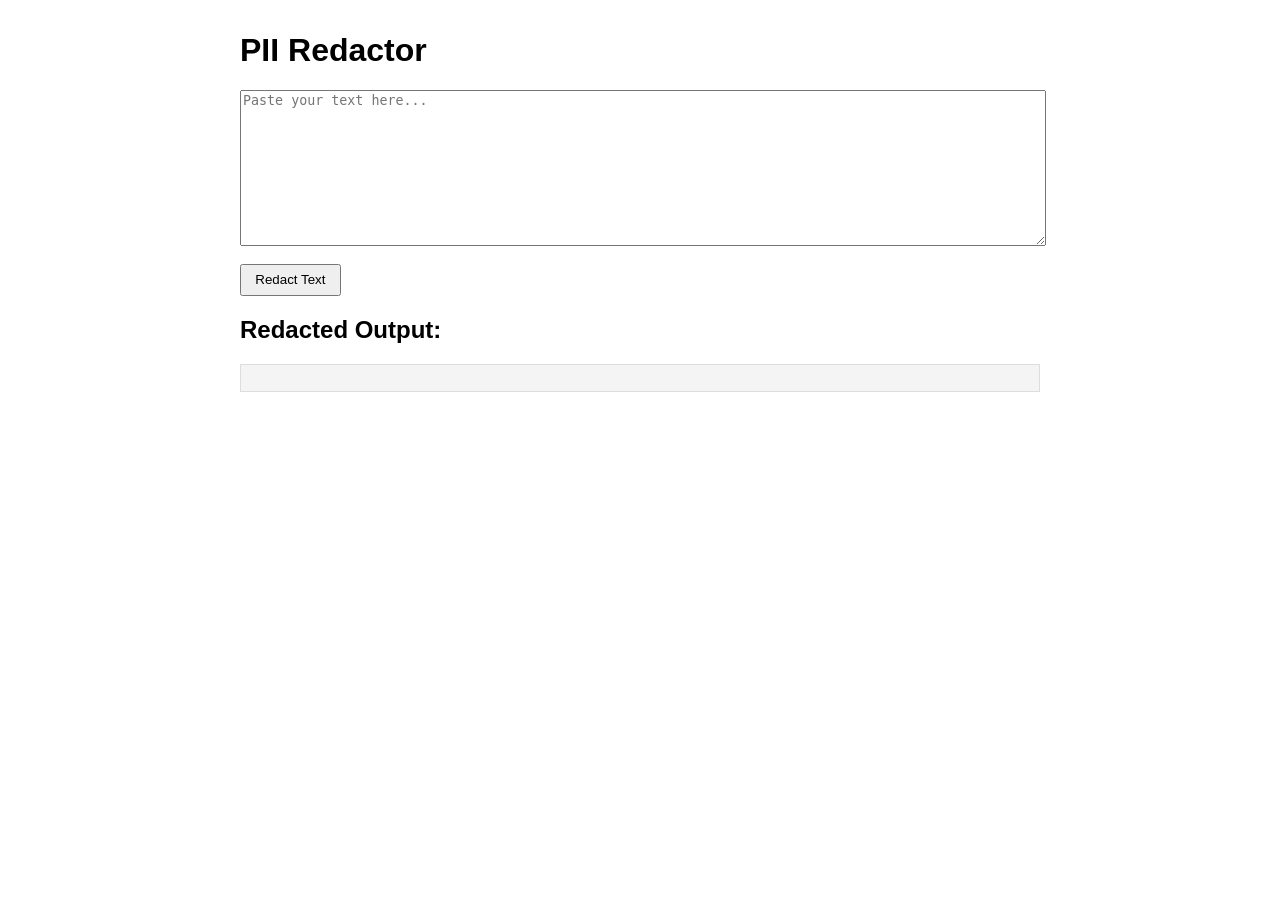
==== frontend/index.html @ 25fa4ab3 "feat: Set up project structure for pii-redactor This commit establishes the initial repository struc" ====
<!DOCTYPE html>
<html lang="en">
<head>
    <meta charset="UTF-8">
    <meta name="viewport" content="width=device-width, initial-scale=1.0">
    <title>PII Redactor</title>
    <link rel="stylesheet" href="styles.css">
</head>
<body>
    <h1>PII Redactor</h1>
    <textarea id="input-text" rows="10" cols="50" placeholder="Paste your text here..."></textarea>
    <br>
    <button id="redact-btn">Redact Text</button>
    <h2>Redacted Output:</h2>
    <pre id="output-text"></pre>

    <script src="app.js"></script>
</body>
</html>
---- frontend/styles.css ----
body {
    font-family: Arial, sans-serif;
    max-width: 800px;
    margin: 2em auto;
    padding: 0 1em;
}

textarea {
    width: 100%;
    margin-bottom: 1em;
}

button {
    padding: 0.5em 1em;
    cursor: pointer;
}

pre {
    background-color: #f4f4f4;
    padding: 1em;
    border: 1px solid #ddd;
    white-space: pre-wrap;
    word-wrap: break-word;
}
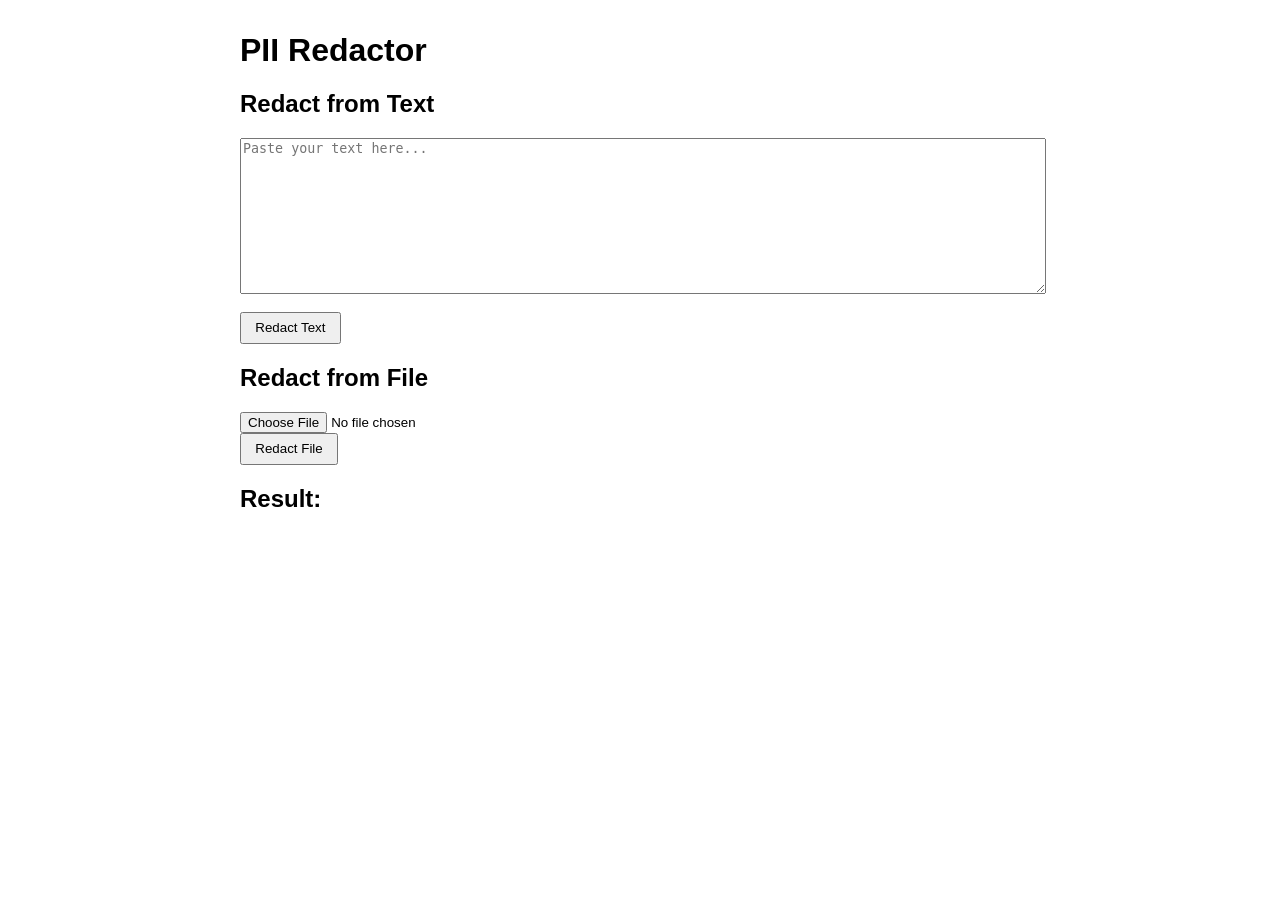
==== commit 589ec243: "feat: Implement backend and update frontend for PII redaction This commit implements the core backen" ====
--- a/frontend/index.html
+++ b/frontend/index.html
@@ -8,11 +8,23 @@
 </head>
 <body>
     <h1>PII Redactor</h1>
-    <textarea id="input-text" rows="10" cols="50" placeholder="Paste your text here..."></textarea>
-    <br>
-    <button id="redact-btn">Redact Text</button>
-    <h2>Redacted Output:</h2>
-    <pre id="output-text"></pre>
+
+    <h2>Redact from Text</h2>
+    <form id="text-form">
+        <textarea name="text" rows="10" cols="50" placeholder="Paste your text here..."></textarea>
+        <br>
+        <button type="submit">Redact Text</button>
+    </form>
+
+    <h2>Redact from File</h2>
+    <form id="file-form" enctype="multipart/form-data">
+        <input type="file" name="file" accept=".txt,.pdf">
+        <br>
+        <button type="submit">Redact File</button>
+    </form>
+
+    <h2>Result:</h2>
+    <div id="result-div"></div>
 
     <script src="app.js"></script>
 </body>
